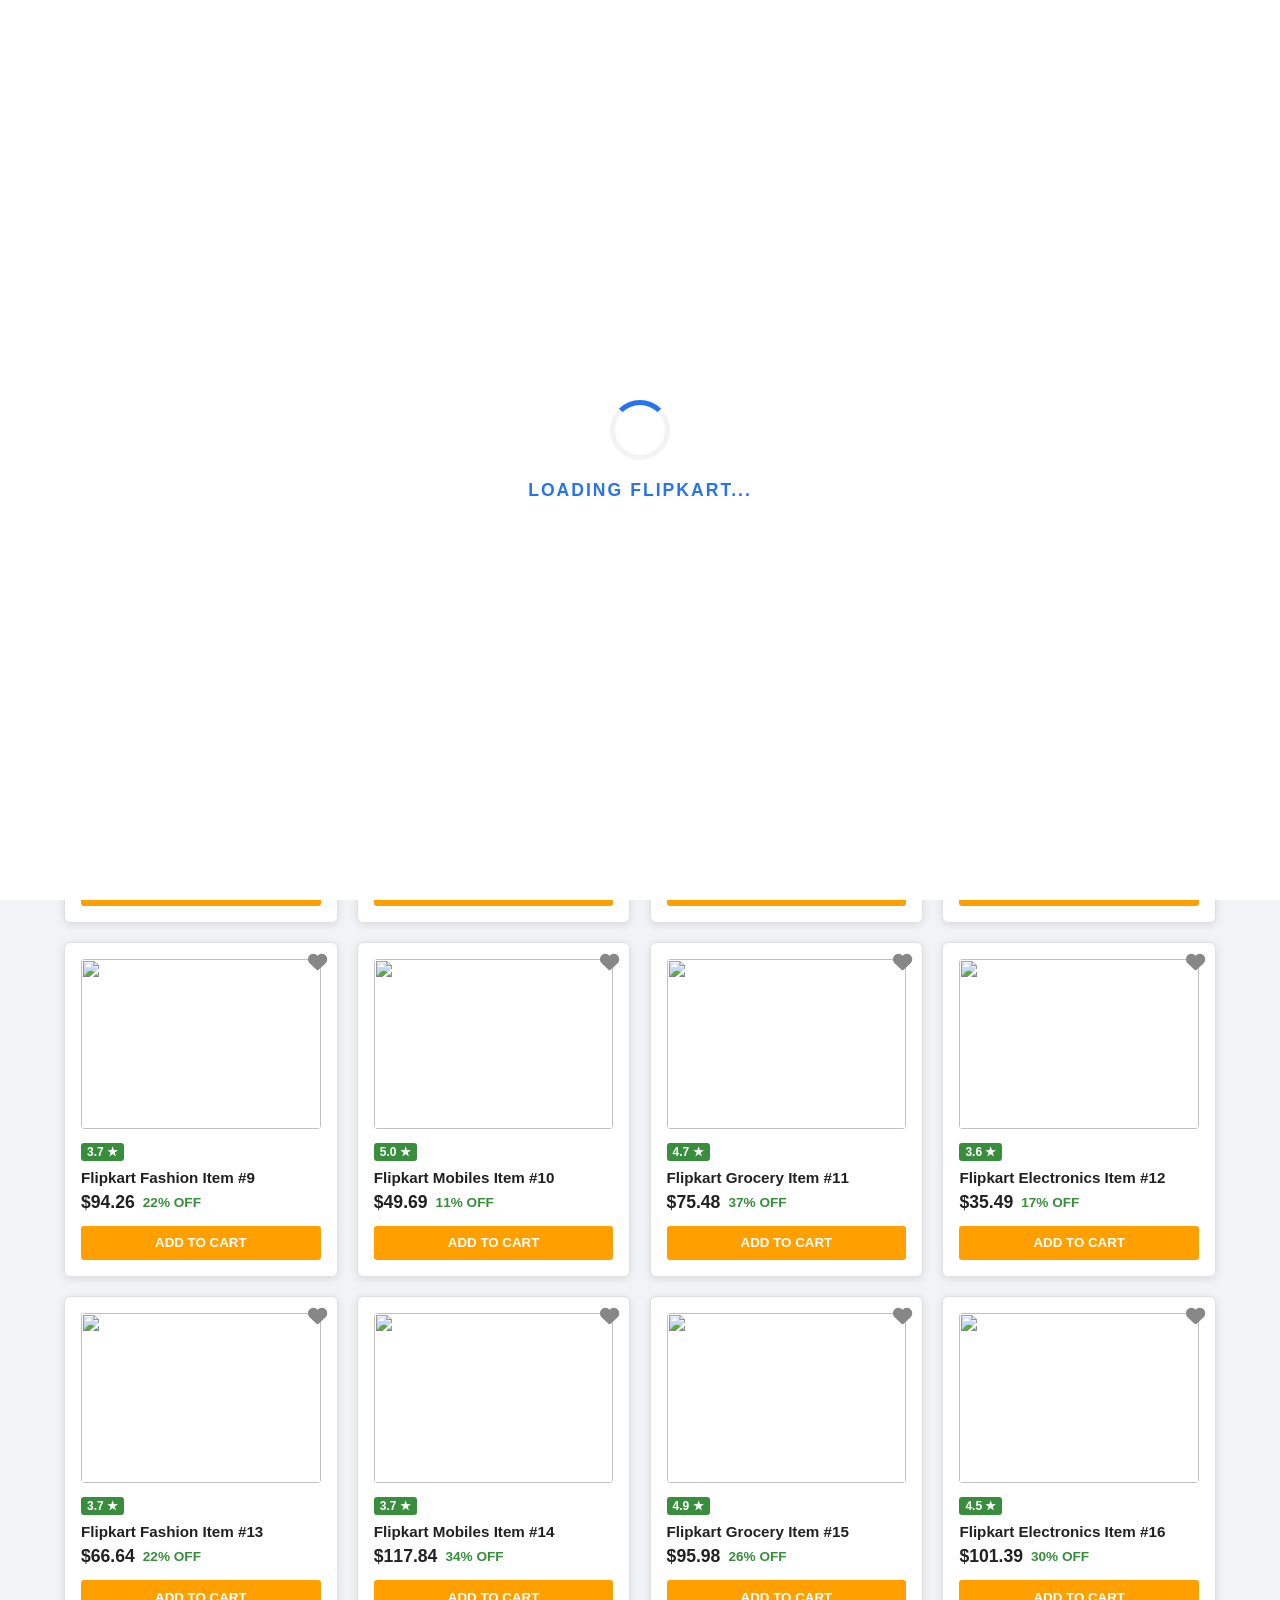
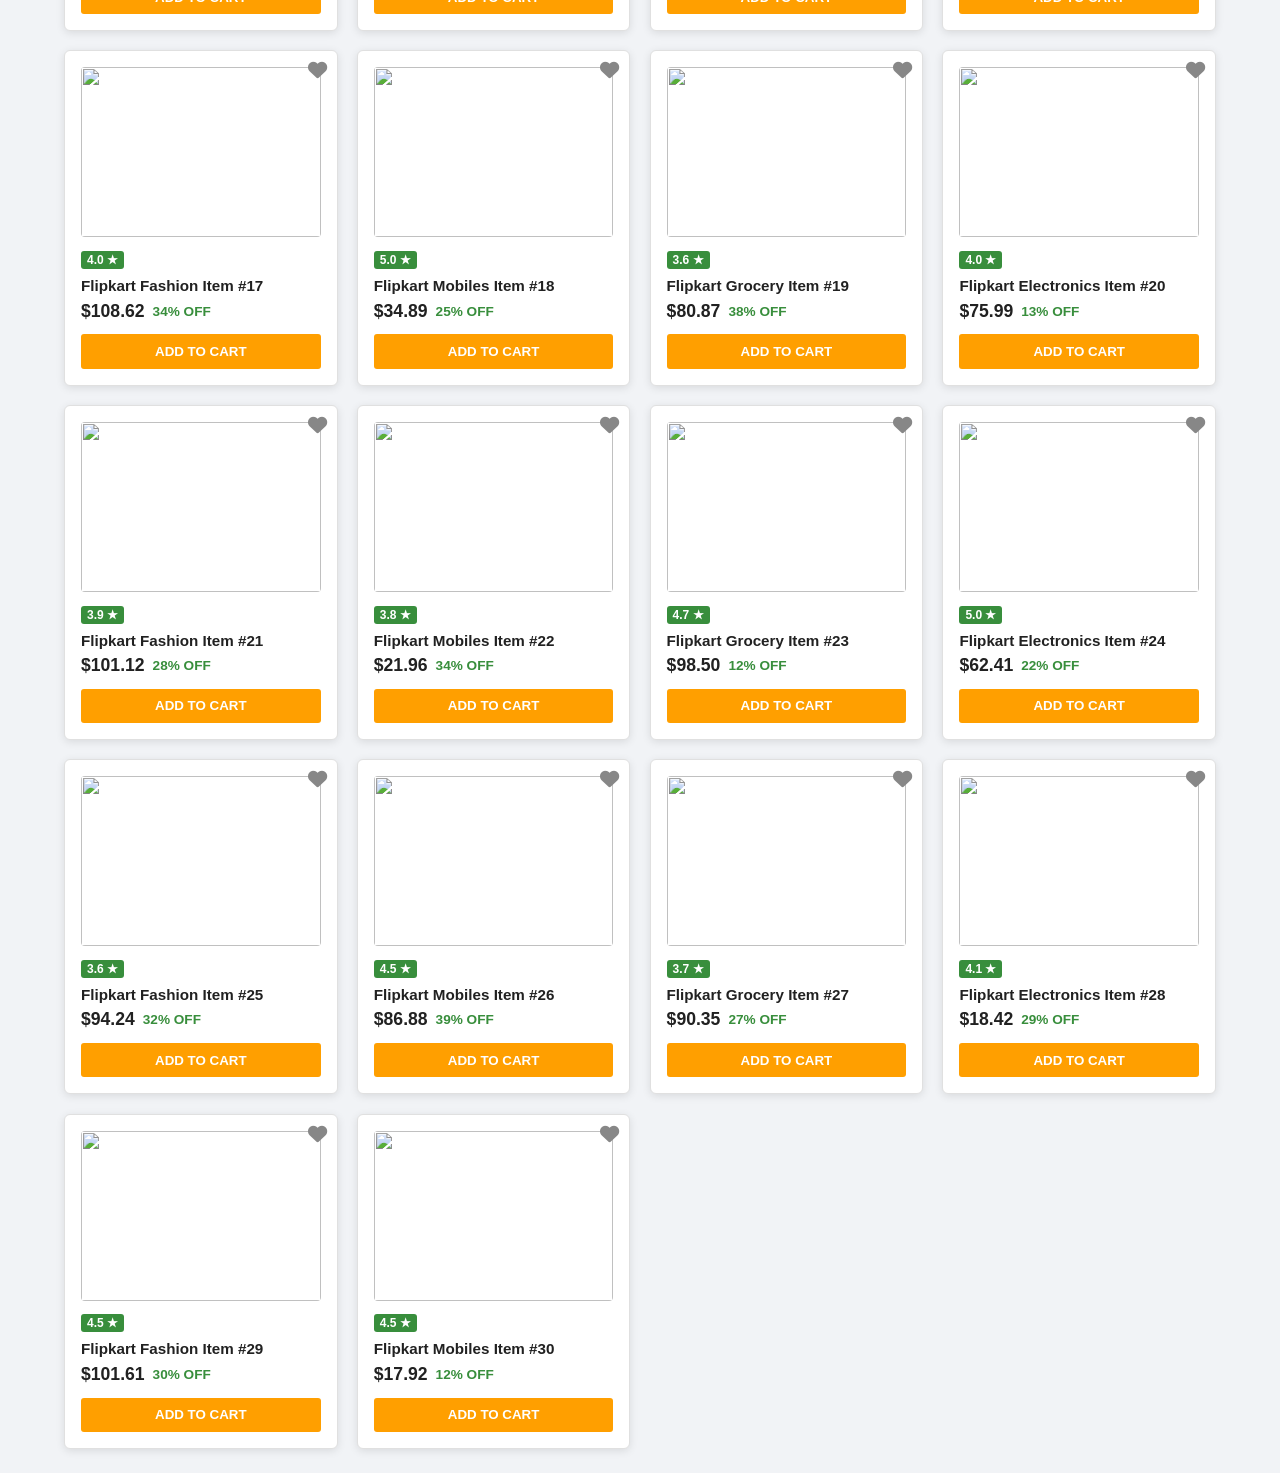
==== index.html @ 73676277 "First commit" ====
<!DOCTYPE html>
<html lang="en">
<head>
  <meta charset="UTF-8">
  <meta name="viewport" content="width=device-width, initial-scale=1.0">
  <title>Flipkart Modern Store</title>
  <link rel="stylesheet" href="https://cdnjs.cloudflare.com/ajax/libs/font-awesome/6.4.0/css/all.min.css">
  <style>
    :root {
      --fk-blue: #2874f0;
      --fk-yellow: #ffe500;
      --bg-body: #f1f3f6;
      --card-bg: #ffffff;
      --text-main: #212121;
      --text-muted: #878787;
      --border-color: #e0e0e0;
      --shadow: 0 2px 8px rgba(0, 0, 0, 0.1);
      --input-bg: #f9f9f9;
    }

    body.dark-mode {
      --bg-body: #0f172a;
      --card-bg: #1e293b;
      --text-main: #f8fafc;
      --text-muted: #94a3b8;
      --border-color: #334155;
      --shadow: 0 4px 20px rgba(0, 0, 0, 0.4);
      --input-bg: #0f172a;
    }

    * {
      box-sizing: border-box;
      margin: 0;
      padding: 0;
      font-family: -apple-system, BlinkMacSystemFont, 'Segoe UI', Roboto, Helvetica, Arial, sans-serif;
    }

    body {
      background: var(--bg-body);
      color: var(--text-main);
      min-height: 100vh;
      transition: background 0.3s, color 0.3s;
      overflow-x: hidden;
    }

    /* 10-Second Loader */
    #loader-overlay {
      position: fixed;
      top: 0; left: 0; width: 100vw; height: 100vh;
      background: #ffffff;
      display: flex; flex-direction: column; justify-content: center; align-items: center;
      z-index: 9999;
      transition: opacity 0.5s ease;
    }

    .loader-spinner {
      width: 60px; height: 60px;
      border: 5px solid #f3f3f3;
      border-top: 5px solid var(--fk-blue);
      border-radius: 50%;
      animation: spin 1s linear infinite;
    }

    .loader-text {
      margin-top: 20px; font-size: 1.1rem; letter-spacing: 2px;
      color: var(--fk-blue); font-weight: 700;
    }

    @keyframes spin {
      0% { transform: rotate(0deg); }
      100% { transform: rotate(360deg); }
    }

    /* Navbar */
    .navbar {
      position: fixed; top: 0; left: 0; width: 100%; height: 65px;
      background: var(--fk-blue);
      display: flex; align-items: center; justify-content: space-between;
      padding: 0 5%; z-index: 1000;
      box-shadow: 0 2px 10px rgba(0,0,0,0.15);
    }

    .nav-left { display: flex; align-items: center; gap: 1.5rem; }

    .brand-logo {
      font-size: 1.4rem; font-weight: 800; font-style: italic; color: #fff;
      text-decoration: none; display: flex; flex-direction: column; line-height: 1;
    }

    .brand-logo span { font-size: 0.7rem; color: var(--fk-yellow); font-style: normal; }

    .search-box {
      display: flex; align-items: center; background: #fff; border-radius: 2px;
      padding: 6px 12px; width: 350px;
    }

    .search-box input {
      border: none; outline: none; width: 100%; padding: 2px;
      font-size: 0.9rem; color: #000;
    }

    .search-box i { color: var(--fk-blue); }

    .nav-menu { display: flex; list-style: none; gap: 1.5rem; align-items: center; }

    .nav-menu a {
      color: #fff; text-decoration: none; font-weight: 600; font-size: 0.95rem;
      cursor: pointer; transition: color 0.3s;
    }

    .nav-menu a:hover { color: var(--fk-yellow); }

    .nav-actions { display: flex; align-items: center; gap: 1rem; }

    .login-btn-top {
      background: #fff; color: var(--fk-blue); border: none;
      padding: 0.4rem 1.4rem; font-weight: 700; border-radius: 2px;
      cursor: pointer; transition: all 0.3s;
    }

    .login-btn-top:hover { background: var(--fk-yellow); color: #000; }

    .cart-btn-top, .wishlist-btn-top {
      background: transparent; border: none; color: #fff;
      font-weight: 700; font-size: 1rem; cursor: pointer;
      display: flex; align-items: center; gap: 6px;
    }

    .badge {
      background: var(--fk-yellow); color: #000; border-radius: 50%;
      padding: 2px 7px; font-size: 0.8rem;
    }

    .theme-toggle-btn {
      background: rgba(255, 255, 255, 0.2); border: none; color: #fff;
      padding: 0.5rem; border-radius: 50%; cursor: pointer;
    }

    /* Category Navigation Bar */
    .category-bar {
      margin-top: 65px; background: var(--card-bg);
      display: flex; justify-content: space-around; align-items: center;
      padding: 0.8rem 5%; border-bottom: 1px solid var(--border-color);
      overflow-x: auto;
    }

    .category-item {
      display: flex; flex-direction: column; align-items: center;
      cursor: pointer; transition: transform 0.2s; min-width: 80px;
    }

    .category-item:hover { transform: scale(1.08); color: var(--fk-blue); }

    .category-item i { font-size: 1.4rem; margin-bottom: 4px; color: var(--fk-blue); }

    .category-item span { font-size: 0.85rem; font-weight: 600; }

    /* Main Container Views */
    .page-section { display: none; padding: 1.5rem 5%; }
    .page-section.active { display: block; }

    .section-title {
      background: var(--card-bg); padding: 1rem 1.5rem; border-radius: 4px;
      box-shadow: var(--shadow); margin-bottom: 1rem;
      display: flex; justify-content: space-between; align-items: center;
    }

    /* Products Grid */
    .product-grid {
      display: grid; grid-template-columns: repeat(auto-fill, minmax(220px, 1fr));
      gap: 1.2rem;
    }

    .product-card {
      background: var(--card-bg); border: 1px solid var(--border-color);
      border-radius: 6px; padding: 1rem; display: flex; flex-direction: column;
      justify-content: space-between; box-shadow: var(--shadow);
      position: relative; transition: transform 0.2s;
    }

    .product-card:hover { transform: translateY(-4px); }

    .wishlist-icon {
      position: absolute; top: 10px; right: 10px; font-size: 1.2rem;
      color: #878787; cursor: pointer; transition: color 0.2s;
    }

    .wishlist-icon.active { color: #e11d48; }

    .product-img {
      width: 100%; height: 170px; object-fit: cover; border-radius: 4px;
      margin-bottom: 0.8rem; cursor: pointer;
    }

    .product-title {
      font-size: 0.95rem; font-weight: 600; margin-bottom: 0.4rem;
      white-space: nowrap; overflow: hidden; text-overflow: ellipsis;
    }

    .rating-badge {
      background: #388e3c; color: #fff; font-size: 0.75rem;
      padding: 2px 6px; border-radius: 3px; font-weight: 700; display: inline-block;
      margin-bottom: 0.5rem;
    }

    .price-row { display: flex; align-items: center; gap: 8px; margin-bottom: 0.8rem; }
    .product-price { font-size: 1.1rem; font-weight: 800; }
    .discount-tag { color: #388e3c; font-size: 0.85rem; font-weight: 700; }

    .add-cart-btn {
      width: 100%; padding: 0.6rem; background: #ff9f00; border: none;
      color: #fff; font-weight: 700; border-radius: 3px; cursor: pointer;
    }

    /* Modals & Cart Drawer */
    .cart-overlay, .modal-overlay {
      position: fixed; top: 0; left: 0; width: 100vw; height: 100vh;
      background: rgba(0,0,0,0.6); z-index: 2000; display: none;
    }

    .cart-drawer {
      position: fixed; top: 0; right: -420px; width: 400px; max-width: 90vw;
      height: 100vh; background: var(--card-bg); z-index: 2001;
      display: flex; flex-direction: column; transition: right 0.3s ease;
    }

    .cart-drawer.active { right: 0; }
    .cart-overlay.active { display: block; }

    .cart-header {
      padding: 1.2rem; background: var(--fk-blue); color: #fff;
      display: flex; justify-content: space-between; align-items: center;
    }

    .cart-body { flex: 1; overflow-y: auto; padding: 1rem; }
    .cart-footer { padding: 1.2rem; border-top: 1px solid var(--border-color); }

    .cart-item {
      display: flex; align-items: center; gap: 1rem; background: var(--input-bg);
      padding: 0.8rem; border-radius: 6px; border: 1px solid var(--border-color);
      margin-bottom: 0.8rem;
    }

    .cart-item-img { width: 50px; height: 50px; object-fit: cover; border-radius: 4px; }

    .modal-card {
      background: var(--card-bg); border: 1px solid var(--border-color);
      padding: 2rem; border-radius: 8px; max-width: 450px; width: 90%;
      position: absolute; top: 50%; left: 50%; transform: translate(-50%, -50%);
    }

    .submit-btn {
      background: #fb641b; color: white; padding: 0.8rem; border: none;
      border-radius: 4px; font-weight: 700; cursor: pointer; width: 100%;
    }

    .form-group { margin-bottom: 1rem; }
    .form-group label { display: block; margin-bottom: 0.4rem; font-size: 0.85rem; }
    .form-group input, .form-group select {
      width: 100%; padding: 0.8rem; background: var(--input-bg);
      border: 1px solid var(--border-color); color: var(--text-main); border-radius: 4px;
    }
  </style>
</head>
<body>

  <!-- 10-Second Loader -->
  <div id="loader-overlay">
    <div class="loader-spinner"></div>
    <div class="loader-text">LOADING FLIPKART...</div>
  </div>

  <!-- Top Navbar -->
  <nav class="navbar">
    <div class="nav-left">
      <a href="#" class="brand-logo" onclick="switchPage('home')">
        Flipkart <span>Plus Extra</span>
      </a>
      <div class="search-box">
        <input type="text" id="searchInput" oninput="handleSearch()" placeholder="Search for products, brands and more">
        <i class="fa-solid fa-magnifying-glass"></i>
      </div>
    </div>

    <ul class="nav-menu">
      <li><a onclick="switchPage('home')"><i class="fa-solid fa-house"></i> Home</a></li>
      <li><a onclick="switchPage('products')"><i class="fa-solid fa-layer-group"></i> All Products (100)</a></li>
      <li><a onclick="switchPage('contact')"><i class="fa-solid fa-headset"></i> Contact Us</a></li>
      <li><a onclick="switchPage('admin')"><i class="fa-solid fa-user-gear"></i> Admin Panel</a></li>
    </ul>

    <div class="nav-actions">
      <button class="theme-toggle-btn" onclick="toggleTheme()"><i class="fa-solid fa-moon" id="themeIcon"></i></button>
      <button class="wishlist-btn-top" onclick="alert('Wishlist count: ' + wishlist.length)">
        <i class="fa-solid fa-heart" style="color: #e11d48;"></i>
        <span class="badge" id="wishlistCount">0</span>
      </button>
      <button class="login-btn-top" onclick="openLoginModal()" id="loginNavBtn">Login</button>
      <button class="cart-btn-top" onclick="toggleCartDrawer()">
        <i class="fa-solid fa-cart-shopping"></i> Cart 
        <span class="badge" id="cartCount">0</span>
      </button>
    </div>
  </nav>

  <!-- Category Bar -->
  <div class="category-bar">
    <div class="category-item" onclick="filterCategory('all')">
      <i class="fa-solid fa-border-all"></i>
      <span>All Items</span>
    </div>
    <div class="category-item" onclick="filterCategory('Electronics')">
      <i class="fa-solid fa-laptop"></i>
      <span>Electronics</span>
    </div>
    <div class="category-item" onclick="filterCategory('Fashion')">
      <i class="fa-solid fa-shirt"></i>
      <span>Fashion</span>
    </div>
    <div class="category-item" onclick="filterCategory('Mobiles')">
      <i class="fa-solid fa-mobile-screen-button"></i>
      <span>Mobiles</span>
    </div>
    <div class="category-item" onclick="filterCategory('Grocery')">
      <i class="fa-solid fa-basket-shopping"></i>
      <span>Grocery</span>
    </div>
  </div>

  <!-- HOME PAGE VIEW (Top 30 Products) -->
  <section class="page-section active" id="home-page">
    <div class="section-title">
      <h2>Top Featured Products (Home)</h2>
      <span style="color: var(--fk-blue); font-weight:600; cursor:pointer;" onclick="switchPage('products')">View All 100 Products →</span>
    </div>
    <div class="product-grid" id="homeProductGrid"></div>
  </section>

  <!-- ALL PRODUCTS PAGE VIEW (Baki Products) -->
  <section class="page-section" id="products-page">
    <div class="section-title">
      <h2>All Store Products Catalog</h2>
    </div>
    <div class="product-grid" id="allProductGrid"></div>
  </section>

  <!-- CONTACT US PAGE VIEW -->
  <section class="page-section" id="contact-page">
    <div style="max-width: 500px; margin: 0 auto; background: var(--card-bg); padding: 2rem; border-radius: 6px; box-shadow: var(--shadow);">
      <h2 style="margin-bottom: 1rem;"><i class="fa-solid fa-envelope"></i> Customer Support</h2>
      <form onsubmit="event.preventDefault(); alert('Message Sent!');">
        <div class="form-group"><label>Name</label><input type="text" required></div>
        <div class="form-group"><label>Email</label><input type="email" required></div>
        <div class="form-group"><label>Message</label><input type="text" required></div>
        <button type="submit" class="submit-btn">SEND MESSAGE</button>
      </form>
    </div>
  </section>

  <!-- ADMIN PANEL VIEW -->
  <section class="page-section" id="admin-page">
    <div class="section-title"><h2>Admin Dashboard</h2></div>
    <div style="display: grid; grid-template-columns: repeat(auto-fit, minmax(200px, 1fr)); gap: 1rem; margin-bottom: 2rem;">
      <div style="background: var(--card-bg); padding: 1.5rem; border-radius: 6px; border: 1px solid var(--border-color); text-align: center;">
        <p>Total Products</p><h2 style="color: var(--fk-blue);">100</h2>
      </div>
      <div style="background: var(--card-bg); padding: 1.5rem; border-radius: 6px; border: 1px solid var(--border-color); text-align: center;">
        <p>Total Revenue</p><h2 style="color: #388e3c;">$18,920</h2>
      </div>
    </div>
    <h3>Recent Orders</h3>
    <div id="orderHistoryList" style="margin-top: 1rem; background: var(--card-bg); padding: 1rem; border-radius: 6px;">
      <p style="color: var(--text-muted);">No orders placed yet.</p>
    </div>
  </section>

  <!-- CART DRAWER -->
  <div class="cart-overlay" id="cartOverlay" onclick="toggleCartDrawer()"></div>
  <aside class="cart-drawer" id="cartDrawer">
    <div class="cart-header">
      <h3>My Cart</h3>
      <i class="fa-solid fa-xmark" style="cursor: pointer;" onclick="toggleCartDrawer()"></i>
    </div>
    <div class="cart-body" id="cartBody">
      <p style="text-align: center; color: var(--text-muted); margin-top: 2rem;">Your cart is empty.</p>
    </div>
    <div class="cart-footer">
      <div style="display: flex; justify-content: space-between; margin-bottom: 1rem; font-weight: 700;">
        <span>Total:</span><span id="cartTotal">$0.00</span>
      </div>
      <button class="submit-btn" onclick="openPaymentModal()">PROCEED TO CHECKOUT</button>
    </div>
  </aside>

  <!-- PRODUCT DETAIL MODAL -->
  <div class="modal-overlay" id="productModal">
    <div class="modal-card" style="text-align: center;">
      <i class="fa-solid fa-xmark" style="position: absolute; top: 15px; right: 15px; cursor: pointer;" onclick="closeProductModal()"></i>
      <img id="modalImg" src="" style="width: 100%; height: 200px; object-fit: cover; border-radius: 6px; margin-bottom: 1rem;">
      <h3 id="modalTitle" style="margin-bottom: 0.5rem;"></h3>
      <p id="modalCategory" style="color: var(--fk-blue); font-weight: 600; font-size: 0.85rem;"></p>
      <h2 id="modalPrice" style="color: #388e3c; margin: 10px 0;"></h2>
      <p style="color: var(--text-muted); font-size: 0.9rem; margin-bottom: 1.5rem;">High quality product from top verified Flipkart seller with 7 days replacement guarantee.</p>
      <button class="submit-btn" id="modalAddBtn">Add To Cart</button>
    </div>
  </div>

  <!-- LOGIN MODAL -->
  <div class="modal-overlay" id="loginModal">
    <div class="modal-card">
      <h2 style="margin-bottom: 1rem;">Flipkart Login</h2>
      <div class="form-group"><label>Email / Mobile</label><input type="text"></div>
      <div class="form-group"><label>Password</label><input type="password"></div>
      <button class="submit-btn" onclick="simulateLogin()">LOGIN</button>
      <button style="background: transparent; border: none; width: 100%; margin-top: 10px; cursor: pointer;" onclick="closeLoginModal()">Cancel</button>
    </div>
  </div>

  <!-- PAYMENT GATEWAY MODAL -->
  <div class="modal-overlay" id="paymentModal">
    <div class="modal-card">
      <h2>Payment Gateway</h2>
      <p style="margin: 10px 0;">Payable Amount: <span id="paymentAmountText" style="color: var(--fk-blue); font-weight: 700;">$0.00</span></p>
      <div class="form-group">
        <label>Payment Method</label>
        <select><option>UPI (GPay / PhonePe / Paytm)</option><option>Credit / Debit Card</option><option>Cash On Delivery</option></select>
      </div>
      <button class="submit-btn" style="background: #388e3c;" onclick="processPayment()">PAY NOW</button>
      <button style="background: transparent; border: none; width: 100%; margin-top: 10px; cursor: pointer;" onclick="closePaymentModal()">Cancel</button>
    </div>
  </div>

  <script>
    let isLoggedIn = false;
    let productsDB = [];
    let cartItems = [];
    let wishlist = [];
    let ordersList = [];

    // 10-Second Loader
    window.addEventListener('load', () => {
      setTimeout(() => {
        const loader = document.getElementById('loader-overlay');
        loader.style.opacity = '0';
        setTimeout(() => loader.style.display = 'none', 500);
      }, 10000);
    });

    function toggleTheme() {
      document.body.classList.toggle('dark-mode');
    }

    function switchPage(pageId) {
      document.querySelectorAll('.page-section').forEach(p => p.classList.remove('active'));
      document.getElementById(`${pageId}-page`).classList.add('active');
    }

    // Modal Handlers
    function openLoginModal() { document.getElementById('loginModal').style.display = 'block'; }
    function closeLoginModal() { document.getElementById('loginModal').style.display = 'none'; }
    function openPaymentModal() {
      if(!isLoggedIn) { alert("Pehle Login karein!"); openLoginModal(); return; }
      if(cartItems.length === 0) { alert("Cart empty hai!"); return; }
      document.getElementById('paymentAmountText').innerText = document.getElementById('cartTotal').innerText;
      document.getElementById('paymentModal').style.display = 'block';
    }
    function closePaymentModal() { document.getElementById('paymentModal').style.display = 'none'; }
    function closeProductModal() { document.getElementById('productModal').style.display = 'none'; }

    function simulateLogin() {
      isLoggedIn = true;
      document.getElementById('loginNavBtn').innerText = "Logout";
      closeLoginModal();
      alert("Login Successful!");
    }

    // Cart Controls
    function toggleCartDrawer() {
      document.getElementById('cartDrawer').classList.toggle('active');
      document.getElementById('cartOverlay').classList.toggle('active');
    }

    function addToCart(id) {
      if (!isLoggedIn) { openLoginModal(); return; }
      const prod = productsDB.find(p => p.id === id);
      cartItems.push(prod);
      updateCartUI();
      toggleCartDrawer();
    }

    function updateCartUI() {
      document.getElementById('cartCount').innerText = cartItems.length;
      const body = document.getElementById('cartBody');
      if (cartItems.length === 0) {
        body.innerHTML = '<p style="text-align: center; color: var(--text-muted); margin-top: 2rem;">Your cart is empty.</p>';
        document.getElementById('cartTotal').innerText = '$0.00';
        return;
      }
      let total = 0;
      let html = '';
      cartItems.forEach((item, idx) => {
        total += item.price;
        html += `
          <div class="cart-item">
            <img src="${item.img}" class="cart-item-img">
            <div style="flex:1;">
              <div style="font-size:0.85rem; font-weight:600;">${item.title}</div>
              <div style="font-weight:700;">$${item.price.toFixed(2)}</div>
            </div>
            <i class="fa-solid fa-trash" style="color:#ef4444; cursor:pointer;" onclick="cartItems.splice(${idx},1); updateCartUI();"></i>
          </div>`;
      });
      body.innerHTML = html;
      document.getElementById('cartTotal').innerText = `$${total.toFixed(2)}`;
    }

    function toggleWishlist(id, el) {
      el.classList.toggle('active');
      if(wishlist.includes(id)) {
        wishlist = wishlist.filter(x => x !== id);
      } else {
        wishlist.push(id);
      }
      document.getElementById('wishlistCount').innerText = wishlist.length;
    }

    function openProductDetails(id) {
      const p = productsDB.find(item => item.id === id);
      document.getElementById('modalImg').src = p.img;
      document.getElementById('modalTitle').innerText = p.title;
      document.getElementById('modalCategory').innerText = `Category: ${p.category}`;
      document.getElementById('modalPrice').innerText = `$${p.price.toFixed(2)}`;
      document.getElementById('modalAddBtn').onclick = () => { addToCart(p.id); closeProductModal(); };
      document.getElementById('productModal').style.display = 'block';
    }

    function processPayment() {
      alert("Payment Success! Order Placed.");
      ordersList.push(...cartItems);
      cartItems = [];
      updateCartUI();
      closePaymentModal();
      toggleCartDrawer();
      
      // Update Order History
      const hist = document.getElementById('orderHistoryList');
      hist.innerHTML = ordersList.map(o => `<p>✓ Ordered: ${o.title} - $${o.price}</p>`).join('');
    }

    // Live Search Filter
    function handleSearch() {
      const q = document.getElementById('searchInput').value.toLowerCase();
      const filtered = productsDB.filter(p => p.title.toLowerCase().includes(q));
      renderProductGrids(filtered);
    }

    // Category Filter
    function filterCategory(cat) {
      if(cat === 'all') renderProductGrids(productsDB);
      else renderProductGrids(productsDB.filter(p => p.category === cat));
    }

    // Seed 100 Products Database
    function initDatabase() {
      const categories = ['Electronics', 'Fashion', 'Mobiles', 'Grocery'];
      for (let i = 1; i <= 100; i++) {
        productsDB.push({
          id: i,
          title: `Flipkart ${categories[i % 4]} Item #${i}`,
          category: categories[i % 4],
          price: parseFloat((Math.random() * 120 + 10).toFixed(2)),
          rating: (Math.random() * 1.5 + 3.5).toFixed(1),
          discount: Math.floor(Math.random() * 30 + 10),
          img: `https://picsum.photos/seed/${i + 20}/220/170`
        });
      }
      renderProductGrids(productsDB);
    }

    function renderProductGrids(data) {
      const homeGrid = document.getElementById('homeProductGrid');
      const allGrid = document.getElementById('allProductGrid');
      homeGrid.innerHTML = '';
      allGrid.innerHTML = '';

      data.forEach((p, index) => {
        const cardHTML = `
          <div class="product-card">
            <i class="fa-solid fa-heart wishlist-icon ${wishlist.includes(p.id) ? 'active':''}" onclick="toggleWishlist(${p.id}, this)"></i>
            <img src="${p.img}" class="product-img" onclick="openProductDetails(${p.id})">
            <div>
              <span class="rating-badge">${p.rating} ★</span>
              <div class="product-title" onclick="openProductDetails(${p.id})">${p.title}</div>
              <div class="price-row">
                <span class="product-price">$${p.price.toFixed(2)}</span>
                <span class="discount-tag">${p.discount}% OFF</span>
              </div>
            </div>
            <button class="add-cart-btn" onclick="addToCart(${p.id})">ADD TO CART</button>
          </div>`;

        if (index < 30) homeGrid.innerHTML += cardHTML;
        allGrid.innerHTML += cardHTML;
      });
    }

    initDatabase();
  </script>
</body>
</html>
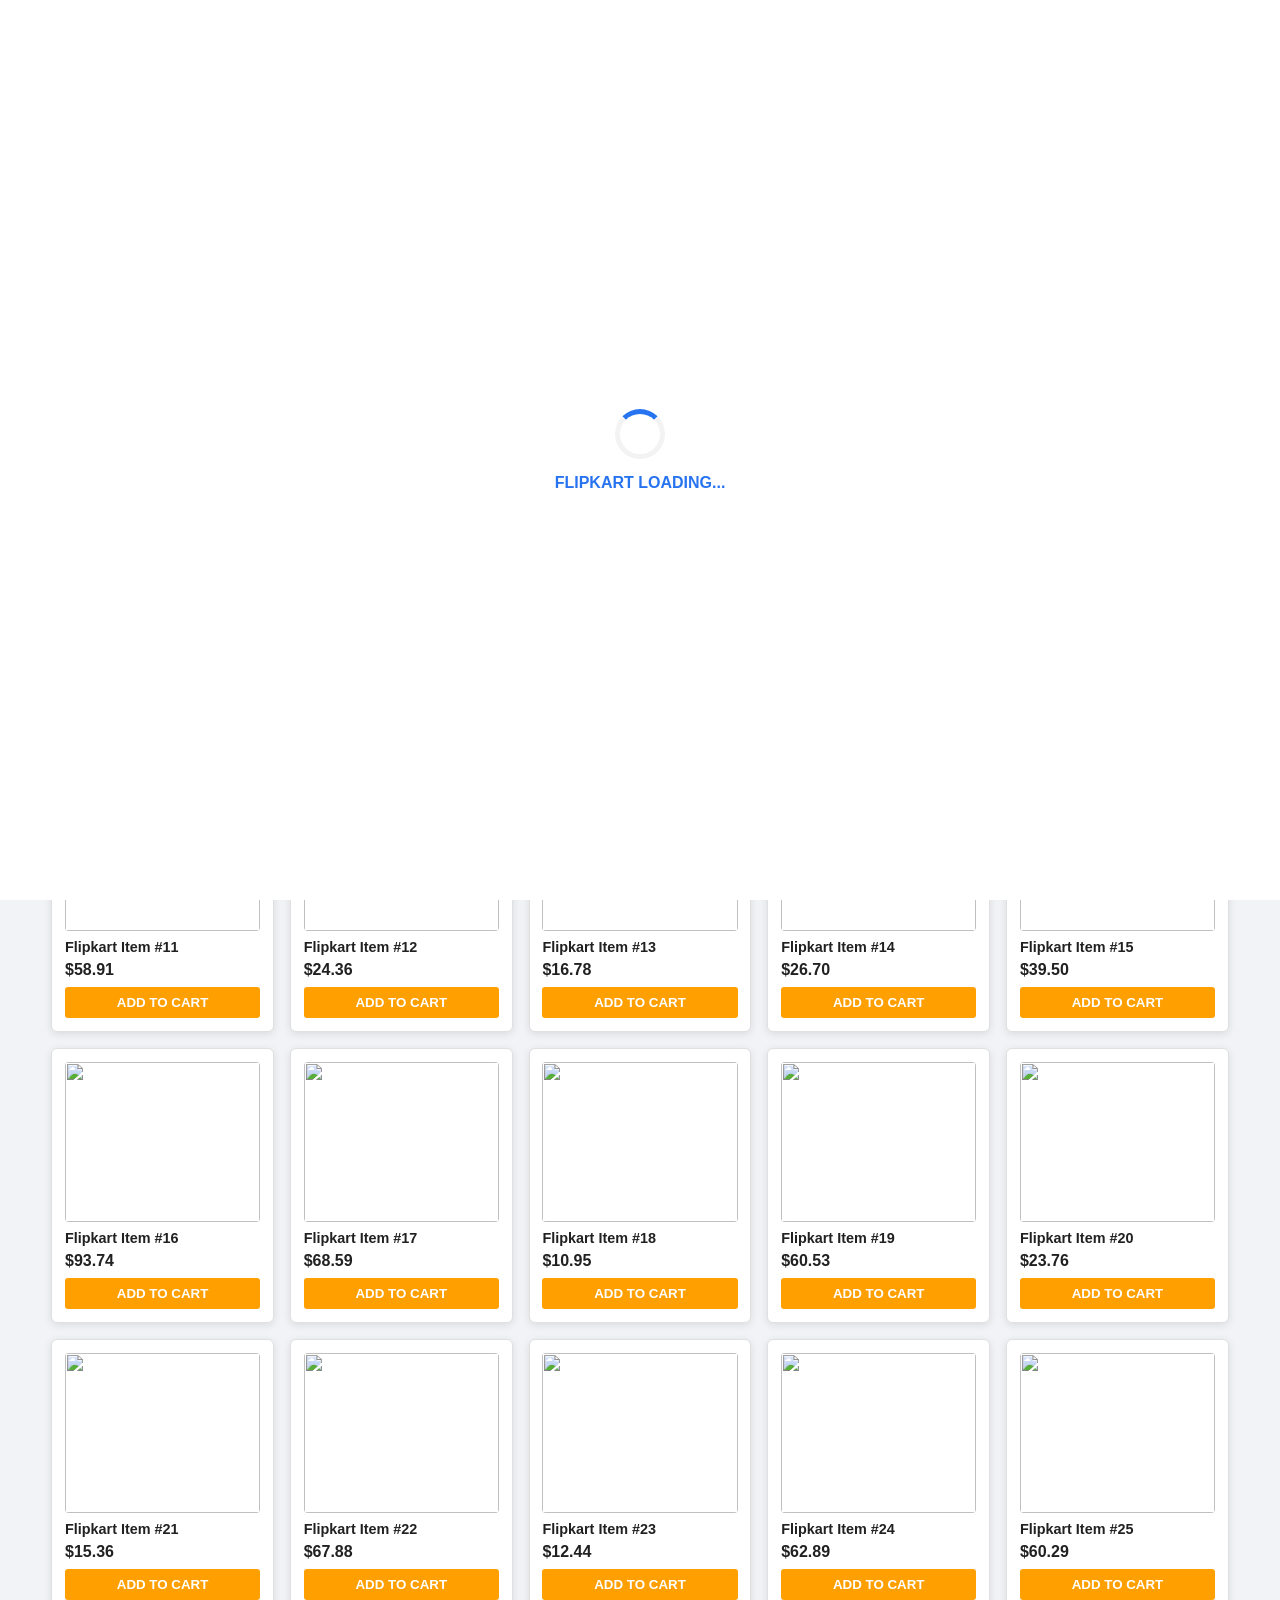
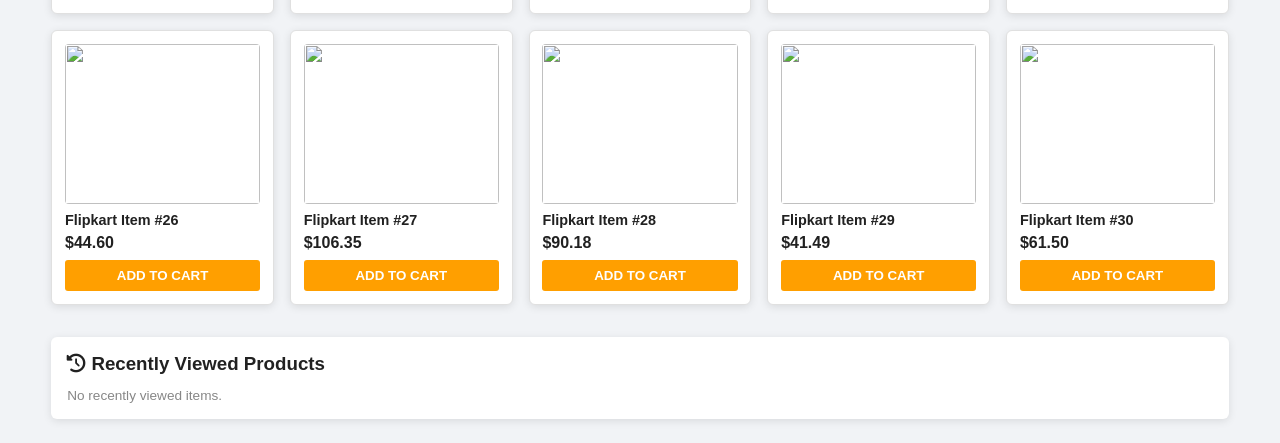
==== commit da619fe1: "Second commit" ====
--- a/index.html
+++ b/index.html
@@ -3,7 +3,7 @@
 <head>
   <meta charset="UTF-8">
   <meta name="viewport" content="width=device-width, initial-scale=1.0">
-  <title>Flipkart Modern Store</title>
+  <title>Flipkart Mega Web Store</title>
   <link rel="stylesheet" href="https://cdnjs.cloudflare.com/ajax/libs/font-awesome/6.4.0/css/all.min.css">
   <style>
     :root {
@@ -28,237 +28,84 @@
       --input-bg: #0f172a;
     }
 
-    * {
-      box-sizing: border-box;
-      margin: 0;
-      padding: 0;
-      font-family: -apple-system, BlinkMacSystemFont, 'Segoe UI', Roboto, Helvetica, Arial, sans-serif;
-    }
-
-    body {
-      background: var(--bg-body);
-      color: var(--text-main);
-      min-height: 100vh;
-      transition: background 0.3s, color 0.3s;
-      overflow-x: hidden;
-    }
-
-    /* 10-Second Loader */
+    * { box-sizing: border-box; margin: 0; padding: 0; font-family: -apple-system, BlinkMacSystemFont, 'Segoe UI', Roboto, sans-serif; }
+    body { background: var(--bg-body); color: var(--text-main); min-height: 100vh; transition: background 0.3s; overflow-x: hidden; }
+
+    /* Loader */
     #loader-overlay {
-      position: fixed;
-      top: 0; left: 0; width: 100vw; height: 100vh;
-      background: #ffffff;
-      display: flex; flex-direction: column; justify-content: center; align-items: center;
-      z-index: 9999;
+      position: fixed; top: 0; left: 0; width: 100vw; height: 100vh; background: #fff;
+      display: flex; flex-direction: column; justify-content: center; align-items: center; z-index: 9999;
       transition: opacity 0.5s ease;
     }
-
-    .loader-spinner {
-      width: 60px; height: 60px;
-      border: 5px solid #f3f3f3;
-      border-top: 5px solid var(--fk-blue);
-      border-radius: 50%;
-      animation: spin 1s linear infinite;
-    }
-
-    .loader-text {
-      margin-top: 20px; font-size: 1.1rem; letter-spacing: 2px;
-      color: var(--fk-blue); font-weight: 700;
-    }
-
-    @keyframes spin {
-      0% { transform: rotate(0deg); }
-      100% { transform: rotate(360deg); }
-    }
+    .loader-spinner { width: 50px; height: 50px; border: 5px solid #f3f3f3; border-top: 5px solid var(--fk-blue); border-radius: 50%; animation: spin 1s linear infinite; }
+    @keyframes spin { 0% { transform: rotate(0deg); } 100% { transform: rotate(360deg); } }
 
     /* Navbar */
     .navbar {
-      position: fixed; top: 0; left: 0; width: 100%; height: 65px;
-      background: var(--fk-blue);
-      display: flex; align-items: center; justify-content: space-between;
-      padding: 0 5%; z-index: 1000;
-      box-shadow: 0 2px 10px rgba(0,0,0,0.15);
-    }
-
-    .nav-left { display: flex; align-items: center; gap: 1.5rem; }
-
-    .brand-logo {
-      font-size: 1.4rem; font-weight: 800; font-style: italic; color: #fff;
-      text-decoration: none; display: flex; flex-direction: column; line-height: 1;
-    }
-
+      position: fixed; top: 0; left: 0; width: 100%; height: 65px; background: var(--fk-blue);
+      display: flex; align-items: center; justify-content: space-between; padding: 0 4%; z-index: 1000;
+    }
+    .brand-logo { font-size: 1.4rem; font-weight: 800; font-style: italic; color: #fff; text-decoration: none; }
     .brand-logo span { font-size: 0.7rem; color: var(--fk-yellow); font-style: normal; }
 
-    .search-box {
-      display: flex; align-items: center; background: #fff; border-radius: 2px;
-      padding: 6px 12px; width: 350px;
-    }
-
-    .search-box input {
-      border: none; outline: none; width: 100%; padding: 2px;
-      font-size: 0.9rem; color: #000;
-    }
-
-    .search-box i { color: var(--fk-blue); }
-
-    .nav-menu { display: flex; list-style: none; gap: 1.5rem; align-items: center; }
-
-    .nav-menu a {
-      color: #fff; text-decoration: none; font-weight: 600; font-size: 0.95rem;
-      cursor: pointer; transition: color 0.3s;
-    }
-
-    .nav-menu a:hover { color: var(--fk-yellow); }
-
-    .nav-actions { display: flex; align-items: center; gap: 1rem; }
-
-    .login-btn-top {
-      background: #fff; color: var(--fk-blue); border: none;
-      padding: 0.4rem 1.4rem; font-weight: 700; border-radius: 2px;
-      cursor: pointer; transition: all 0.3s;
-    }
-
-    .login-btn-top:hover { background: var(--fk-yellow); color: #000; }
-
-    .cart-btn-top, .wishlist-btn-top {
-      background: transparent; border: none; color: #fff;
-      font-weight: 700; font-size: 1rem; cursor: pointer;
-      display: flex; align-items: center; gap: 6px;
-    }
-
-    .badge {
-      background: var(--fk-yellow); color: #000; border-radius: 50%;
-      padding: 2px 7px; font-size: 0.8rem;
-    }
-
-    .theme-toggle-btn {
-      background: rgba(255, 255, 255, 0.2); border: none; color: #fff;
-      padding: 0.5rem; border-radius: 50%; cursor: pointer;
-    }
-
-    /* Category Navigation Bar */
-    .category-bar {
-      margin-top: 65px; background: var(--card-bg);
-      display: flex; justify-content: space-around; align-items: center;
-      padding: 0.8rem 5%; border-bottom: 1px solid var(--border-color);
-      overflow-x: auto;
-    }
-
-    .category-item {
-      display: flex; flex-direction: column; align-items: center;
-      cursor: pointer; transition: transform 0.2s; min-width: 80px;
-    }
-
-    .category-item:hover { transform: scale(1.08); color: var(--fk-blue); }
-
-    .category-item i { font-size: 1.4rem; margin-bottom: 4px; color: var(--fk-blue); }
-
-    .category-item span { font-size: 0.85rem; font-weight: 600; }
-
-    /* Main Container Views */
-    .page-section { display: none; padding: 1.5rem 5%; }
+    .search-box { display: flex; align-items: center; background: #fff; border-radius: 2px; padding: 4px 10px; width: 340px; }
+    .search-box input { border: none; outline: none; width: 100%; padding: 4px; font-size: 0.9rem; }
+    .mic-icon { color: var(--fk-blue); cursor: pointer; margin-right: 8px; font-size: 1rem; }
+    .mic-icon.listening { color: #ef4444; animation: pulse 1s infinite; }
+    @keyframes pulse { 0% { opacity: 1; } 50% { opacity: 0.4; } 100% { opacity: 1; } }
+
+    .nav-menu { display: flex; list-style: none; gap: 1.2rem; align-items: center; }
+    .nav-menu a { color: #fff; text-decoration: none; font-weight: 600; font-size: 0.9rem; cursor: pointer; }
+
+    .nav-controls { display: flex; align-items: center; gap: 0.8rem; }
+    .nav-controls select { background: rgba(255,255,255,0.2); color: #fff; border: none; padding: 4px; border-radius: 4px; outline: none; cursor: pointer; }
+    .nav-controls select option { color: #000; }
+
+    .btn-action { background: #fff; color: var(--fk-blue); border: none; padding: 0.4rem 1rem; font-weight: 700; border-radius: 2px; cursor: pointer; }
+    .cart-btn-top { background: transparent; border: none; color: #fff; font-weight: 700; cursor: pointer; display: flex; align-items: center; gap: 4px; }
+    .badge { background: var(--fk-yellow); color: #000; border-radius: 50%; padding: 2px 6px; font-size: 0.75rem; }
+
+    /* Page Views */
+    .page-section { display: none; margin-top: 75px; padding: 1.5rem 4%; }
     .page-section.active { display: block; }
-
-    .section-title {
-      background: var(--card-bg); padding: 1rem 1.5rem; border-radius: 4px;
-      box-shadow: var(--shadow); margin-bottom: 1rem;
-      display: flex; justify-content: space-between; align-items: center;
-    }
-
-    /* Products Grid */
-    .product-grid {
-      display: grid; grid-template-columns: repeat(auto-fill, minmax(220px, 1fr));
-      gap: 1.2rem;
-    }
-
-    .product-card {
-      background: var(--card-bg); border: 1px solid var(--border-color);
-      border-radius: 6px; padding: 1rem; display: flex; flex-direction: column;
-      justify-content: space-between; box-shadow: var(--shadow);
-      position: relative; transition: transform 0.2s;
-    }
-
-    .product-card:hover { transform: translateY(-4px); }
-
-    .wishlist-icon {
-      position: absolute; top: 10px; right: 10px; font-size: 1.2rem;
-      color: #878787; cursor: pointer; transition: color 0.2s;
-    }
-
-    .wishlist-icon.active { color: #e11d48; }
-
-    .product-img {
-      width: 100%; height: 170px; object-fit: cover; border-radius: 4px;
-      margin-bottom: 0.8rem; cursor: pointer;
-    }
-
-    .product-title {
-      font-size: 0.95rem; font-weight: 600; margin-bottom: 0.4rem;
-      white-space: nowrap; overflow: hidden; text-overflow: ellipsis;
-    }
-
-    .rating-badge {
-      background: #388e3c; color: #fff; font-size: 0.75rem;
-      padding: 2px 6px; border-radius: 3px; font-weight: 700; display: inline-block;
-      margin-bottom: 0.5rem;
-    }
-
-    .price-row { display: flex; align-items: center; gap: 8px; margin-bottom: 0.8rem; }
-    .product-price { font-size: 1.1rem; font-weight: 800; }
-    .discount-tag { color: #388e3c; font-size: 0.85rem; font-weight: 700; }
-
-    .add-cart-btn {
-      width: 100%; padding: 0.6rem; background: #ff9f00; border: none;
-      color: #fff; font-weight: 700; border-radius: 3px; cursor: pointer;
-    }
-
-    /* Modals & Cart Drawer */
-    .cart-overlay, .modal-overlay {
-      position: fixed; top: 0; left: 0; width: 100vw; height: 100vh;
-      background: rgba(0,0,0,0.6); z-index: 2000; display: none;
-    }
-
-    .cart-drawer {
-      position: fixed; top: 0; right: -420px; width: 400px; max-width: 90vw;
-      height: 100vh; background: var(--card-bg); z-index: 2001;
-      display: flex; flex-direction: column; transition: right 0.3s ease;
-    }
-
+    .section-title { background: var(--card-bg); padding: 1rem; border-radius: 4px; box-shadow: var(--shadow); margin-bottom: 1rem; display: flex; justify-content: space-between; }
+
+    /* Product Grid */
+    .product-grid { display: grid; grid-template-columns: repeat(auto-fill, minmax(210px, 1fr)); gap: 1rem; }
+    .product-card { background: var(--card-bg); border: 1px solid var(--border-color); border-radius: 6px; padding: 0.8rem; display: flex; flex-direction: column; justify-content: space-between; box-shadow: var(--shadow); position: relative; }
+    .product-img { width: 100%; height: 160px; object-fit: cover; border-radius: 4px; margin-bottom: 0.5rem; cursor: pointer; }
+    .product-title { font-size: 0.9rem; font-weight: 600; margin-bottom: 0.4rem; white-space: nowrap; overflow: hidden; text-overflow: ellipsis; }
+    .add-cart-btn { width: 100%; padding: 0.5rem; background: #ff9f00; border: none; color: #fff; font-weight: 700; border-radius: 3px; cursor: pointer; }
+
+    /* Recently Viewed Slider Bar */
+    .recent-bar { margin-top: 2rem; background: var(--card-bg); padding: 1rem; border-radius: 6px; box-shadow: var(--shadow); }
+    .recent-grid { display: flex; gap: 1rem; overflow-x: auto; padding-top: 0.8rem; }
+    .recent-item { min-width: 120px; text-align: center; font-size: 0.8rem; cursor: pointer; }
+    .recent-item img { width: 100%; height: 80px; object-fit: cover; border-radius: 4px; }
+
+    /* Order Tracker Progress Bar */
+    .order-tracker { display: flex; justify-content: space-between; margin: 1.5rem 0; position: relative; }
+    .order-tracker::before { content: ''; position: absolute; top: 15px; left: 0; width: 100%; height: 4px; background: var(--border-color); z-index: 1; }
+    .track-step { position: relative; z-index: 2; background: var(--card-bg); padding: 0 8px; text-align: center; font-size: 0.8rem; }
+    .track-step i { width: 30px; height: 30px; border-radius: 50%; background: var(--border-color); color: #fff; display: flex; align-items: center; justify-content: center; margin: 0 auto 5px; }
+    .track-step.active i { background: #388e3c; }
+
+    /* Drawer & Modals */
+    .cart-overlay, .modal-overlay { position: fixed; top: 0; left: 0; width: 100vw; height: 100vh; background: rgba(0,0,0,0.6); z-index: 2000; display: none; }
+    .cart-drawer { position: fixed; top: 0; right: -420px; width: 380px; max-width: 90vw; height: 100vh; background: var(--card-bg); z-index: 2001; display: flex; flex-direction: column; transition: right 0.3s ease; }
     .cart-drawer.active { right: 0; }
     .cart-overlay.active { display: block; }
 
-    .cart-header {
-      padding: 1.2rem; background: var(--fk-blue); color: #fff;
-      display: flex; justify-content: space-between; align-items: center;
-    }
-
-    .cart-body { flex: 1; overflow-y: auto; padding: 1rem; }
-    .cart-footer { padding: 1.2rem; border-top: 1px solid var(--border-color); }
-
-    .cart-item {
-      display: flex; align-items: center; gap: 1rem; background: var(--input-bg);
-      padding: 0.8rem; border-radius: 6px; border: 1px solid var(--border-color);
-      margin-bottom: 0.8rem;
-    }
-
-    .cart-item-img { width: 50px; height: 50px; object-fit: cover; border-radius: 4px; }
-
-    .modal-card {
-      background: var(--card-bg); border: 1px solid var(--border-color);
-      padding: 2rem; border-radius: 8px; max-width: 450px; width: 90%;
-      position: absolute; top: 50%; left: 50%; transform: translate(-50%, -50%);
-    }
-
-    .submit-btn {
-      background: #fb641b; color: white; padding: 0.8rem; border: none;
-      border-radius: 4px; font-weight: 700; cursor: pointer; width: 100%;
-    }
-
-    .form-group { margin-bottom: 1rem; }
-    .form-group label { display: block; margin-bottom: 0.4rem; font-size: 0.85rem; }
-    .form-group input, .form-group select {
-      width: 100%; padding: 0.8rem; background: var(--input-bg);
-      border: 1px solid var(--border-color); color: var(--text-main); border-radius: 4px;
+    .modal-card { background: var(--card-bg); border: 1px solid var(--border-color); padding: 1.5rem; border-radius: 8px; max-width: 500px; width: 90%; position: absolute; top: 50%; left: 50%; transform: translate(-50%, -50%); max-height: 90vh; overflow-y: auto; }
+    .form-group { margin-bottom: 0.8rem; }
+    .form-group input, .form-group select, .form-group textarea { width: 100%; padding: 0.6rem; background: var(--input-bg); border: 1px solid var(--border-color); color: var(--text-main); border-radius: 4px; }
+    .submit-btn { background: #fb641b; color: white; padding: 0.7rem; border: none; border-radius: 4px; font-weight: 700; cursor: pointer; width: 100%; }
+
+    /* Invoice Printable Style */
+    @media print {
+      body * { visibility: hidden; }
+      #invoicePrintArea, #invoicePrintArea * { visibility: visible; }
+      #invoicePrintArea { position: absolute; left: 0; top: 0; width: 100%; padding: 20px; }
     }
   </style>
 </head>
@@ -267,166 +114,159 @@
   <!-- 10-Second Loader -->
   <div id="loader-overlay">
     <div class="loader-spinner"></div>
-    <div class="loader-text">LOADING FLIPKART...</div>
+    <div style="margin-top: 15px; font-weight: 700; color: var(--fk-blue);" id="loaderTxt">FLIPKART LOADING...</div>
   </div>
 
   <!-- Top Navbar -->
   <nav class="navbar">
-    <div class="nav-left">
-      <a href="#" class="brand-logo" onclick="switchPage('home')">
-        Flipkart <span>Plus Extra</span>
-      </a>
+    <div style="display:flex; align-items:center; gap:1.5rem;">
+      <a href="#" class="brand-logo" onclick="switchPage('home')">Flipkart <span>Plus</span></a>
       <div class="search-box">
-        <input type="text" id="searchInput" oninput="handleSearch()" placeholder="Search for products, brands and more">
-        <i class="fa-solid fa-magnifying-glass"></i>
+        <i class="fa-solid fa-microphone mic-icon" id="micBtn" onclick="startVoiceSearch()" title="Voice Search"></i>
+        <input type="text" id="searchInput" oninput="handleSearch()" placeholder="Search products...">
+        <i class="fa-solid fa-magnifying-glass" style="color:var(--fk-blue)"></i>
       </div>
     </div>
 
     <ul class="nav-menu">
-      <li><a onclick="switchPage('home')"><i class="fa-solid fa-house"></i> Home</a></li>
-      <li><a onclick="switchPage('products')"><i class="fa-solid fa-layer-group"></i> All Products (100)</a></li>
-      <li><a onclick="switchPage('contact')"><i class="fa-solid fa-headset"></i> Contact Us</a></li>
-      <li><a onclick="switchPage('admin')"><i class="fa-solid fa-user-gear"></i> Admin Panel</a></li>
+      <li><a onclick="switchPage('home')" id="langHome">Home</a></li>
+      <li><a onclick="switchPage('products')" id="langProducts">All Products</a></li>
+      <li><a onclick="switchPage('admin')" id="langAdmin">Admin & Orders</a></li>
     </ul>
 
-    <div class="nav-actions">
-      <button class="theme-toggle-btn" onclick="toggleTheme()"><i class="fa-solid fa-moon" id="themeIcon"></i></button>
-      <button class="wishlist-btn-top" onclick="alert('Wishlist count: ' + wishlist.length)">
-        <i class="fa-solid fa-heart" style="color: #e11d48;"></i>
-        <span class="badge" id="wishlistCount">0</span>
-      </button>
-      <button class="login-btn-top" onclick="openLoginModal()" id="loginNavBtn">Login</button>
+    <div class="nav-controls">
+      <!-- Currency Switcher -->
+      <select onchange="changeCurrency(this.value)">
+        <option value="USD">USD ($)</option>
+        <option value="INR">INR (₹)</option>
+        <option value="EUR">EUR (€)</option>
+      </select>
+      <!-- Language Switcher -->
+      <select onchange="changeLanguage(this.value)">
+        <option value="EN">English</option>
+        <option value="HI">Hindi (हिंदी)</option>
+      </select>
+      <button class="btn-action" onclick="openLoginModal()" id="loginNavBtn">Login</button>
       <button class="cart-btn-top" onclick="toggleCartDrawer()">
-        <i class="fa-solid fa-cart-shopping"></i> Cart 
+        <i class="fa-solid fa-cart-shopping"></i> <span id="langCart">Cart</span>
         <span class="badge" id="cartCount">0</span>
       </button>
     </div>
   </nav>
 
-  <!-- Category Bar -->
-  <div class="category-bar">
-    <div class="category-item" onclick="filterCategory('all')">
-      <i class="fa-solid fa-border-all"></i>
-      <span>All Items</span>
-    </div>
-    <div class="category-item" onclick="filterCategory('Electronics')">
-      <i class="fa-solid fa-laptop"></i>
-      <span>Electronics</span>
-    </div>
-    <div class="category-item" onclick="filterCategory('Fashion')">
-      <i class="fa-solid fa-shirt"></i>
-      <span>Fashion</span>
-    </div>
-    <div class="category-item" onclick="filterCategory('Mobiles')">
-      <i class="fa-solid fa-mobile-screen-button"></i>
-      <span>Mobiles</span>
-    </div>
-    <div class="category-item" onclick="filterCategory('Grocery')">
-      <i class="fa-solid fa-basket-shopping"></i>
-      <span>Grocery</span>
-    </div>
-  </div>
-
-  <!-- HOME PAGE VIEW (Top 30 Products) -->
+  <!-- HOME VIEW -->
   <section class="page-section active" id="home-page">
     <div class="section-title">
-      <h2>Top Featured Products (Home)</h2>
-      <span style="color: var(--fk-blue); font-weight:600; cursor:pointer;" onclick="switchPage('products')">View All 100 Products →</span>
+      <h2 id="langTopDeals">Top Featured Products (30 Items)</h2>
+      <span style="color: var(--fk-blue); cursor:pointer; font-weight:600;" onclick="switchPage('products')">View All →</span>
     </div>
     <div class="product-grid" id="homeProductGrid"></div>
+
+    <!-- Recently Viewed Bar -->
+    <div class="recent-bar">
+      <h3><i class="fa-solid fa-clock-rotate-left"></i> Recently Viewed Products</h3>
+      <div class="recent-grid" id="recentGrid"><p style="color:var(--text-muted); font-size:0.85rem;">No recently viewed items.</p></div>
+    </div>
   </section>
 
-  <!-- ALL PRODUCTS PAGE VIEW (Baki Products) -->
+  <!-- ALL PRODUCTS VIEW -->
   <section class="page-section" id="products-page">
-    <div class="section-title">
-      <h2>All Store Products Catalog</h2>
-    </div>
+    <div class="section-title"><h2>All Store Catalog (100 Items)</h2></div>
     <div class="product-grid" id="allProductGrid"></div>
   </section>
 
-  <!-- CONTACT US PAGE VIEW -->
-  <section class="page-section" id="contact-page">
-    <div style="max-width: 500px; margin: 0 auto; background: var(--card-bg); padding: 2rem; border-radius: 6px; box-shadow: var(--shadow);">
-      <h2 style="margin-bottom: 1rem;"><i class="fa-solid fa-envelope"></i> Customer Support</h2>
-      <form onsubmit="event.preventDefault(); alert('Message Sent!');">
-        <div class="form-group"><label>Name</label><input type="text" required></div>
-        <div class="form-group"><label>Email</label><input type="email" required></div>
-        <div class="form-group"><label>Message</label><input type="text" required></div>
-        <button type="submit" class="submit-btn">SEND MESSAGE</button>
-      </form>
-    </div>
-  </section>
-
-  <!-- ADMIN PANEL VIEW -->
+  <!-- ADMIN & ORDER TRACKING VIEW -->
   <section class="page-section" id="admin-page">
-    <div class="section-title"><h2>Admin Dashboard</h2></div>
-    <div style="display: grid; grid-template-columns: repeat(auto-fit, minmax(200px, 1fr)); gap: 1rem; margin-bottom: 2rem;">
-      <div style="background: var(--card-bg); padding: 1.5rem; border-radius: 6px; border: 1px solid var(--border-color); text-align: center;">
-        <p>Total Products</p><h2 style="color: var(--fk-blue);">100</h2>
-      </div>
-      <div style="background: var(--card-bg); padding: 1.5rem; border-radius: 6px; border: 1px solid var(--border-color); text-align: center;">
-        <p>Total Revenue</p><h2 style="color: #388e3c;">$18,920</h2>
-      </div>
-    </div>
-    <h3>Recent Orders</h3>
-    <div id="orderHistoryList" style="margin-top: 1rem; background: var(--card-bg); padding: 1rem; border-radius: 6px;">
-      <p style="color: var(--text-muted);">No orders placed yet.</p>
+    <div class="section-title"><h2>Order Status & Tracking Dashboard</h2></div>
+    <div id="orderStatusContainer">
+      <p style="color: var(--text-muted);">No active orders to track.</p>
     </div>
   </section>
 
   <!-- CART DRAWER -->
   <div class="cart-overlay" id="cartOverlay" onclick="toggleCartDrawer()"></div>
   <aside class="cart-drawer" id="cartDrawer">
-    <div class="cart-header">
-      <h3>My Cart</h3>
+    <div style="padding: 1rem; background: var(--fk-blue); color: #fff; display: flex; justify-content: space-between;">
+      <h3>Shopping Cart</h3>
       <i class="fa-solid fa-xmark" style="cursor: pointer;" onclick="toggleCartDrawer()"></i>
     </div>
-    <div class="cart-body" id="cartBody">
-      <p style="text-align: center; color: var(--text-muted); margin-top: 2rem;">Your cart is empty.</p>
-    </div>
-    <div class="cart-footer">
-      <div style="display: flex; justify-content: space-between; margin-bottom: 1rem; font-weight: 700;">
-        <span>Total:</span><span id="cartTotal">$0.00</span>
+    <div style="flex:1; overflow-y:auto; padding:1rem;" id="cartBody"></div>
+    <div style="padding: 1rem; border-top: 1px solid var(--border-color);">
+      <!-- Promo Code Section -->
+      <div style="display:flex; gap:5px; margin-bottom:10px;">
+        <input type="text" id="couponInput" placeholder="Promo (FLIPKART20)" style="padding:5px; width:100%; border:1px solid var(--border-color); border-radius:3px;">
+        <button style="background:var(--fk-blue); color:#fff; border:none; padding:5px 10px; cursor:pointer;" onclick="applyCoupon()">Apply</button>
       </div>
-      <button class="submit-btn" onclick="openPaymentModal()">PROCEED TO CHECKOUT</button>
+      <div style="display:flex; justify-content:space-between; font-weight:700; margin-bottom:10px;">
+        <span>Total Price:</span><span id="cartTotal">$0.00</span>
+      </div>
+      <button class="submit-btn" onclick="openPaymentModal()">CHECKOUT</button>
     </div>
   </aside>
 
-  <!-- PRODUCT DETAIL MODAL -->
+  <!-- PRODUCT REVIEWS & DETAIL MODAL -->
   <div class="modal-overlay" id="productModal">
-    <div class="modal-card" style="text-align: center;">
-      <i class="fa-solid fa-xmark" style="position: absolute; top: 15px; right: 15px; cursor: pointer;" onclick="closeProductModal()"></i>
-      <img id="modalImg" src="" style="width: 100%; height: 200px; object-fit: cover; border-radius: 6px; margin-bottom: 1rem;">
-      <h3 id="modalTitle" style="margin-bottom: 0.5rem;"></h3>
-      <p id="modalCategory" style="color: var(--fk-blue); font-weight: 600; font-size: 0.85rem;"></p>
-      <h2 id="modalPrice" style="color: #388e3c; margin: 10px 0;"></h2>
-      <p style="color: var(--text-muted); font-size: 0.9rem; margin-bottom: 1.5rem;">High quality product from top verified Flipkart seller with 7 days replacement guarantee.</p>
-      <button class="submit-btn" id="modalAddBtn">Add To Cart</button>
+    <div class="modal-card">
+      <i class="fa-solid fa-xmark" style="float:right; cursor:pointer;" onclick="closeProductModal()"></i>
+      <img id="modalImg" src="" style="width:100%; height:180px; object-fit:cover; border-radius:4px;">
+      <h3 id="modalTitle" style="margin-top:10px;"></h3>
+      <h2 id="modalPrice" style="color:#388e3c; margin:5px 0;"></h2>
+      <hr style="margin:10px 0; border:none; border-top:1px solid var(--border-color);">
+      
+      <!-- Customer Reviews & Rating Breakup -->
+      <h4>Customer Reviews & Ratings</h4>
+      <div style="background:var(--input-bg); padding:10px; border-radius:4px; margin:10px 0;">
+        <div style="font-size:0.85rem;">
+          <div>5 ★ <progress value="80" max="100"></progress> 80%</div>
+          <div>4 ★ <progress value="15" max="100"></progress> 15%</div>
+        </div>
+      </div>
+      <div id="reviewsList" style="max-height:100px; overflow-y:auto; font-size:0.85rem; margin-bottom:10px;">
+        <p><b>Rohan M.:</b> Awesome product quality!</p>
+        <p><b>Priya S.:</b> Value for money.</p>
+      </div>
+      
+      <!-- Add Review Form -->
+      <form onsubmit="postReview(event)">
+        <input type="text" id="reviewName" placeholder="Your Name" required style="width:100%; padding:5px; margin-bottom:5px;">
+        <input type="text" id="reviewMsg" placeholder="Write a review..." required style="width:100%; padding:5px; margin-bottom:5px;">
+        <button type="submit" style="background:#388e3c; color:#fff; border:none; padding:5px 10px; border-radius:3px; cursor:pointer;">Submit Review</button>
+      </form>
+    </div>
+  </div>
+
+  <!-- PAYMENT & INVOICE MODAL -->
+  <div class="modal-overlay" id="paymentModal">
+    <div class="modal-card">
+      <h2>Checkout & Payment</h2>
+      <p style="margin:10px 0;">Amount: <span id="payAmt" style="font-weight:700; color:var(--fk-blue);">$0.00</span></p>
+      <button class="submit-btn" style="background:#388e3c;" onclick="confirmOrderAndPrintInvoice()">PAY NOW & GET INVOICE</button>
+      <button style="background:transparent; border:none; width:100%; margin-top:10px; cursor:pointer;" onclick="closePaymentModal()">Cancel</button>
+    </div>
+  </div>
+
+  <!-- PRINTABLE INVOICE TEMPLATE -->
+  <div class="modal-overlay" id="invoiceModal">
+    <div class="modal-card" id="invoicePrintArea">
+      <h2 style="color:var(--fk-blue);">FLIPKART OFFICIAL INVOICE</h2>
+      <p>Date: <span id="invDate"></span></p>
+      <p>GSTIN: 27AAAAA0000A1Z5</p>
+      <hr style="margin:10px 0;">
+      <div id="invItems"></div>
+      <hr style="margin:10px 0;">
+      <h4>Total Paid (Incl. GST): <span id="invTotal"></span></h4>
+      <button class="submit-btn" style="margin-top:15px;" onclick="window.print()">PRINT INVOICE (PDF)</button>
+      <button class="submit-btn" style="background:#666; margin-top:5px;" onclick="closeInvoiceModal()">Close</button>
     </div>
   </div>
 
   <!-- LOGIN MODAL -->
   <div class="modal-overlay" id="loginModal">
     <div class="modal-card">
-      <h2 style="margin-bottom: 1rem;">Flipkart Login</h2>
-      <div class="form-group"><label>Email / Mobile</label><input type="text"></div>
+      <h2>Flipkart Login</h2>
+      <div class="form-group" style="margin-top:10px;"><label>Email/Mobile</label><input type="text"></div>
       <div class="form-group"><label>Password</label><input type="password"></div>
-      <button class="submit-btn" onclick="simulateLogin()">LOGIN</button>
-      <button style="background: transparent; border: none; width: 100%; margin-top: 10px; cursor: pointer;" onclick="closeLoginModal()">Cancel</button>
-    </div>
-  </div>
-
-  <!-- PAYMENT GATEWAY MODAL -->
-  <div class="modal-overlay" id="paymentModal">
-    <div class="modal-card">
-      <h2>Payment Gateway</h2>
-      <p style="margin: 10px 0;">Payable Amount: <span id="paymentAmountText" style="color: var(--fk-blue); font-weight: 700;">$0.00</span></p>
-      <div class="form-group">
-        <label>Payment Method</label>
-        <select><option>UPI (GPay / PhonePe / Paytm)</option><option>Credit / Debit Card</option><option>Cash On Delivery</option></select>
-      </div>
-      <button class="submit-btn" style="background: #388e3c;" onclick="processPayment()">PAY NOW</button>
-      <button style="background: transparent; border: none; width: 100%; margin-top: 10px; cursor: pointer;" onclick="closePaymentModal()">Cancel</button>
+      <button class="submit-btn" onclick="isLoggedIn=true; document.getElementById('loginNavBtn').innerText='Logout'; closeLoginModal();">LOGIN</button>
     </div>
   </div>
 
@@ -434,8 +274,10 @@
     let isLoggedIn = false;
     let productsDB = [];
     let cartItems = [];
-    let wishlist = [];
-    let ordersList = [];
+    let recentItems = [];
+    let currRate = 1;
+    let currSym = '$';
+    let discountAmount = 0;
 
     // 10-Second Loader
     window.addEventListener('load', () => {
@@ -446,165 +288,213 @@
       }, 10000);
     });
 
-    function toggleTheme() {
-      document.body.classList.toggle('dark-mode');
-    }
-
+    // Language Engine
+    const translations = {
+      EN: { home: "Home", products: "All Products", admin: "Admin & Orders", cart: "Cart", deals: "Top Featured Products (30 Items)" },
+      HI: { home: "होम", products: "सभी उत्पाद", admin: "ऑर्डर ट्रैकिंग", cart: "कार्ट", deals: "प्रमुख उत्पाद (30 आइटम)" }
+    };
+
+    function changeLanguage(lang) {
+      document.getElementById('langHome').innerText = translations[lang].home;
+      document.getElementById('langProducts').innerText = translations[lang].products;
+      document.getElementById('langAdmin').innerText = translations[lang].admin;
+      document.getElementById('langCart').innerText = translations[lang].cart;
+      document.getElementById('langTopDeals').innerText = translations[lang].deals;
+    }
+
+    // Multi-Currency Engine
+    function changeCurrency(curr) {
+      if(curr === 'INR') { currRate = 83; currSym = '₹'; }
+      else if(curr === 'EUR') { currRate = 0.92; currSym = '€'; }
+      else { currRate = 1; currSym = '$'; }
+      renderGrids(productsDB);
+      updateCartUI();
+    }
+
+    // Voice Search Web Speech API
+    function startVoiceSearch() {
+      if (!('webkitSpeechRecognition' in window) && !('SpeechRecognition' in window)) {
+        alert("Browser voice search support nahi karta.");
+        return;
+      }
+      const SpeechRecognition = window.SpeechRecognition || window.webkitSpeechRecognition;
+      const recognition = new SpeechRecognition();
+      const mic = document.getElementById('micBtn');
+      mic.classList.add('listening');
+
+      recognition.onresult = (event) => {
+        const text = event.results[0][0].transcript;
+        document.getElementById('searchInput').value = text;
+        handleSearch();
+        mic.classList.remove('listening');
+      };
+      recognition.onerror = () => mic.classList.remove('listening');
+      recognition.start();
+    }
+
+    // Page Router
     function switchPage(pageId) {
       document.querySelectorAll('.page-section').forEach(p => p.classList.remove('active'));
       document.getElementById(`${pageId}-page`).classList.add('active');
     }
 
-    // Modal Handlers
+    // Modals
     function openLoginModal() { document.getElementById('loginModal').style.display = 'block'; }
     function closeLoginModal() { document.getElementById('loginModal').style.display = 'none'; }
-    function openPaymentModal() {
-      if(!isLoggedIn) { alert("Pehle Login karein!"); openLoginModal(); return; }
-      if(cartItems.length === 0) { alert("Cart empty hai!"); return; }
-      document.getElementById('paymentAmountText').innerText = document.getElementById('cartTotal').innerText;
-      document.getElementById('paymentModal').style.display = 'block';
-    }
+    function closeProductModal() { document.getElementById('productModal').style.display = 'none'; }
     function closePaymentModal() { document.getElementById('paymentModal').style.display = 'none'; }
-    function closeProductModal() { document.getElementById('productModal').style.display = 'none'; }
-
-    function simulateLogin() {
-      isLoggedIn = true;
-      document.getElementById('loginNavBtn').innerText = "Logout";
-      closeLoginModal();
-      alert("Login Successful!");
-    }
-
-    // Cart Controls
-    function toggleCartDrawer() {
-      document.getElementById('cartDrawer').classList.toggle('active');
-      document.getElementById('cartOverlay').classList.toggle('active');
-    }
-
-    function addToCart(id) {
-      if (!isLoggedIn) { openLoginModal(); return; }
-      const prod = productsDB.find(p => p.id === id);
-      cartItems.push(prod);
+    function closeInvoiceModal() { document.getElementById('invoiceModal').style.display = 'none'; }
+
+    // Coupon Code Engine
+    function applyCoupon() {
+      const code = document.getElementById('couponInput').value.trim();
+      if(code === 'FLIPKART20') {
+        discountAmount = 0.20; alert("20% Coupon Applied!");
+      } else if(code === 'WELCOME50') {
+        discountAmount = 50; alert("Discount Applied!");
+      } else { alert("Invalid Coupon Code!"); }
       updateCartUI();
-      toggleCartDrawer();
-    }
-
-    function updateCartUI() {
-      document.getElementById('cartCount').innerText = cartItems.length;
-      const body = document.getElementById('cartBody');
-      if (cartItems.length === 0) {
-        body.innerHTML = '<p style="text-align: center; color: var(--text-muted); margin-top: 2rem;">Your cart is empty.</p>';
-        document.getElementById('cartTotal').innerText = '$0.00';
-        return;
-      }
-      let total = 0;
-      let html = '';
-      cartItems.forEach((item, idx) => {
-        total += item.price;
-        html += `
-          <div class="cart-item">
-            <img src="${item.img}" class="cart-item-img">
-            <div style="flex:1;">
-              <div style="font-size:0.85rem; font-weight:600;">${item.title}</div>
-              <div style="font-weight:700;">$${item.price.toFixed(2)}</div>
-            </div>
-            <i class="fa-solid fa-trash" style="color:#ef4444; cursor:pointer;" onclick="cartItems.splice(${idx},1); updateCartUI();"></i>
-          </div>`;
-      });
-      body.innerHTML = html;
-      document.getElementById('cartTotal').innerText = `$${total.toFixed(2)}`;
-    }
-
-    function toggleWishlist(id, el) {
-      el.classList.toggle('active');
-      if(wishlist.includes(id)) {
-        wishlist = wishlist.filter(x => x !== id);
-      } else {
-        wishlist.push(id);
-      }
-      document.getElementById('wishlistCount').innerText = wishlist.length;
-    }
-
+    }
+
+    // Product Detail & Recently Viewed
     function openProductDetails(id) {
       const p = productsDB.find(item => item.id === id);
       document.getElementById('modalImg').src = p.img;
       document.getElementById('modalTitle').innerText = p.title;
-      document.getElementById('modalCategory').innerText = `Category: ${p.category}`;
-      document.getElementById('modalPrice').innerText = `$${p.price.toFixed(2)}`;
-      document.getElementById('modalAddBtn').onclick = () => { addToCart(p.id); closeProductModal(); };
+      document.getElementById('modalPrice').innerText = `${currSym}${(p.price * currRate).toFixed(2)}`;
       document.getElementById('productModal').style.display = 'block';
-    }
-
-    function processPayment() {
-      alert("Payment Success! Order Placed.");
-      ordersList.push(...cartItems);
+
+      // Push to Recently Viewed Slider
+      if(!recentItems.find(x => x.id === p.id)) {
+        recentItems.unshift(p);
+        updateRecentUI();
+      }
+    }
+
+    function updateRecentUI() {
+      const grid = document.getElementById('recentGrid');
+      grid.innerHTML = recentItems.map(p => `
+        <div class="recent-item" onclick="openProductDetails(${p.id})">
+          <img src="${p.img}">
+          <div>${p.title}</div>
+        </div>
+      `).join('');
+    }
+
+    function postReview(e) {
+      e.preventDefault();
+      const name = document.getElementById('reviewName').value;
+      const msg = document.getElementById('reviewMsg').value;
+      document.getElementById('reviewsList').innerHTML += `<p><b>${name}:</b> ${msg}</p>`;
+      e.target.reset();
+    }
+
+    // Cart Engine
+    function toggleCartDrawer() {
+      document.getElementById('cartDrawer').classList.toggle('active');
+      document.getElementById('cartOverlay').classList.toggle('active');
+    }
+
+    function addToCart(id) {
+      if(!isLoggedIn) { openLoginModal(); return; }
+      cartItems.push(productsDB.find(p => p.id === id));
+      updateCartUI();
+      toggleCartDrawer();
+    }
+
+    function updateCartUI() {
+      document.getElementById('cartCount').innerText = cartItems.length;
+      const body = document.getElementById('cartBody');
+      if(cartItems.length === 0) {
+        body.innerHTML = '<p style="text-align:center; color:var(--text-muted); margin-top:2rem;">Cart is empty.</p>';
+        document.getElementById('cartTotal').innerText = `${currSym}0.00`;
+        return;
+      }
+      let subtotal = cartItems.reduce((acc, item) => acc + (item.price * currRate), 0);
+      let total = discountAmount < 1 ? subtotal * (1 - discountAmount) : subtotal - discountAmount;
+      if(total < 0) total = 0;
+
+      body.innerHTML = cartItems.map((item, i) => `
+        <div style="display:flex; justify-content:space-between; margin-bottom:10px; border-bottom:1px solid var(--border-color); padding-bottom:5px;">
+          <div>
+            <div style="font-size:0.85rem; font-weight:600;">${item.title}</div>
+            <div>${currSym}${(item.price * currRate).toFixed(2)}</div>
+          </div>
+          <i class="fa-solid fa-trash" style="color:red; cursor:pointer;" onclick="cartItems.splice(${i},1); updateCartUI();"></i>
+        </div>
+      `).join('');
+      document.getElementById('cartTotal').innerText = `${currSym}${total.toFixed(2)}`;
+    }
+
+    function openPaymentModal() {
+      if(cartItems.length === 0) return alert("Cart Empty!");
+      document.getElementById('payAmt').innerText = document.getElementById('cartTotal').innerText;
+      document.getElementById('paymentModal').style.display = 'block';
+    }
+
+    // Invoice Generator & Order Status Progress Tracker
+    function confirmOrderAndPrintInvoice() {
+      closePaymentModal();
+      document.getElementById('invDate').innerText = new Date().toLocaleDateString();
+      document.getElementById('invItems').innerHTML = cartItems.map(c => `<p>${c.title} - ${currSym}${(c.price * currRate).toFixed(2)}</p>`).join('');
+      document.getElementById('invTotal').innerText = document.getElementById('cartTotal').innerText;
+      document.getElementById('invoiceModal').style.display = 'block';
+
+      // Render Live Tracking Bar in Admin
+      document.getElementById('orderStatusContainer').innerHTML = `
+        <div style="background:var(--card-bg); padding:1rem; border-radius:6px; box-shadow:var(--shadow);">
+          <h3>Order #FK-${Math.floor(Math.random()*90000 + 10000)}</h3>
+          <div class="order-tracker">
+            <div class="track-step active"><i class="fa-solid fa-check"></i>Placed</div>
+            <div class="track-step active"><i class="fa-solid fa-box"></i>Packed</div>
+            <div class="track-step active"><i class="fa-solid fa-truck"></i>Shipped</div>
+            <div class="track-step"><i class="fa-solid fa-user-ninja"></i>Out for Delivery</div>
+            <div class="track-step"><i class="fa-solid fa-house-chimney"></i>Delivered</div>
+          </div>
+        </div>`;
+
       cartItems = [];
       updateCartUI();
-      closePaymentModal();
       toggleCartDrawer();
-      
-      // Update Order History
-      const hist = document.getElementById('orderHistoryList');
-      hist.innerHTML = ordersList.map(o => `<p>✓ Ordered: ${o.title} - $${o.price}</p>`).join('');
-    }
-
-    // Live Search Filter
+    }
+
     function handleSearch() {
       const q = document.getElementById('searchInput').value.toLowerCase();
-      const filtered = productsDB.filter(p => p.title.toLowerCase().includes(q));
-      renderProductGrids(filtered);
-    }
-
-    // Category Filter
-    function filterCategory(cat) {
-      if(cat === 'all') renderProductGrids(productsDB);
-      else renderProductGrids(productsDB.filter(p => p.category === cat));
-    }
-
-    // Seed 100 Products Database
-    function initDatabase() {
-      const categories = ['Electronics', 'Fashion', 'Mobiles', 'Grocery'];
-      for (let i = 1; i <= 100; i++) {
+      renderGrids(productsDB.filter(p => p.title.toLowerCase().includes(q)));
+    }
+
+    // Database Initialization
+    function init() {
+      for(let i = 1; i <= 100; i++) {
         productsDB.push({
           id: i,
-          title: `Flipkart ${categories[i % 4]} Item #${i}`,
-          category: categories[i % 4],
-          price: parseFloat((Math.random() * 120 + 10).toFixed(2)),
-          rating: (Math.random() * 1.5 + 3.5).toFixed(1),
-          discount: Math.floor(Math.random() * 30 + 10),
-          img: `https://picsum.photos/seed/${i + 20}/220/170`
+          title: `Flipkart Item #${i}`,
+          price: parseFloat((Math.random() * 100 + 10).toFixed(2)),
+          img: `https://picsum.photos/seed/${i + 30}/200/150`
         });
       }
-      renderProductGrids(productsDB);
-    }
-
-    function renderProductGrids(data) {
-      const homeGrid = document.getElementById('homeProductGrid');
-      const allGrid = document.getElementById('allProductGrid');
-      homeGrid.innerHTML = '';
-      allGrid.innerHTML = '';
-
-      data.forEach((p, index) => {
-        const cardHTML = `
+      renderGrids(productsDB);
+    }
+
+    function renderGrids(data) {
+      const home = document.getElementById('homeProductGrid');
+      const all = document.getElementById('allProductGrid');
+      home.innerHTML = ''; all.innerHTML = '';
+
+      data.forEach((p, idx) => {
+        const card = `
           <div class="product-card">
-            <i class="fa-solid fa-heart wishlist-icon ${wishlist.includes(p.id) ? 'active':''}" onclick="toggleWishlist(${p.id}, this)"></i>
             <img src="${p.img}" class="product-img" onclick="openProductDetails(${p.id})">
-            <div>
-              <span class="rating-badge">${p.rating} ★</span>
-              <div class="product-title" onclick="openProductDetails(${p.id})">${p.title}</div>
-              <div class="price-row">
-                <span class="product-price">$${p.price.toFixed(2)}</span>
-                <span class="discount-tag">${p.discount}% OFF</span>
-              </div>
-            </div>
+            <div class="product-title" onclick="openProductDetails(${p.id})">${p.title}</div>
+            <div style="font-weight:800; margin-bottom:8px;">${currSym}${(p.price * currRate).toFixed(2)}</div>
             <button class="add-cart-btn" onclick="addToCart(${p.id})">ADD TO CART</button>
           </div>`;
-
-        if (index < 30) homeGrid.innerHTML += cardHTML;
-        allGrid.innerHTML += cardHTML;
+        if(idx < 30) home.innerHTML += card;
+        all.innerHTML += card;
       });
     }
 
-    initDatabase();
+    init();
   </script>
 </body>
 </html>
